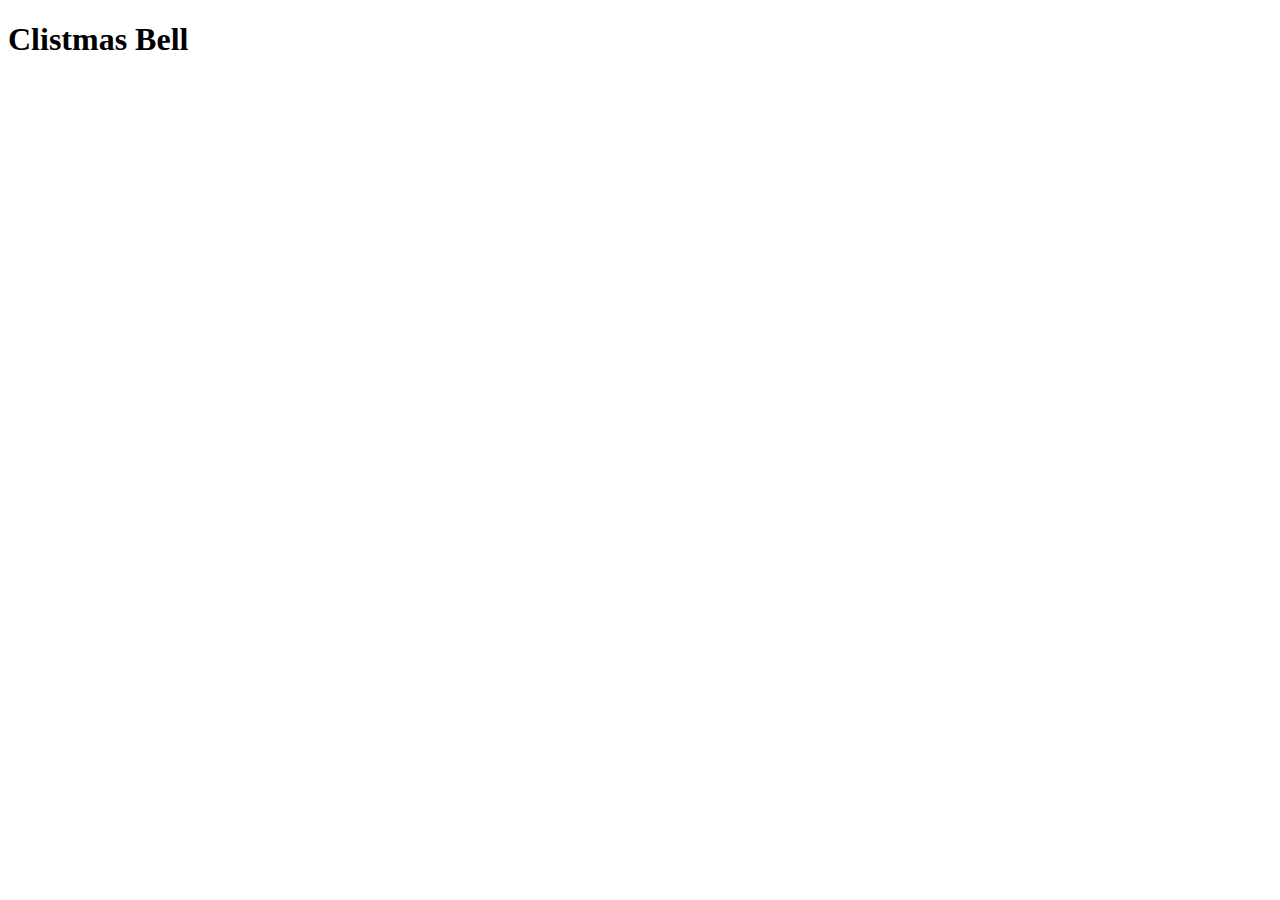
==== index.html @ e751ea10 "Updates" ====
<!doctype html><html lang="en"><head><meta charset="utf-8"><title>React App</title><link href="/bell_pj/static/css/main.5baca3f7.chunk.css" rel="stylesheet"></head><body><noscript>You need to enable JavaScript to run this app.</noscript><div id="title"><h1>Clistmas Bell</h1></div><div id="root"></div><script>!function(i){function e(e){for(var r,t,n=e[0],o=e[1],u=e[2],l=0,f=[];l<n.length;l++)t=n[l],p[t]&&f.push(p[t][0]),p[t]=0;for(r in o)Object.prototype.hasOwnProperty.call(o,r)&&(i[r]=o[r]);for(s&&s(e);f.length;)f.shift()();return c.push.apply(c,u||[]),a()}function a(){for(var e,r=0;r<c.length;r++){for(var t=c[r],n=!0,o=1;o<t.length;o++){var u=t[o];0!==p[u]&&(n=!1)}n&&(c.splice(r--,1),e=l(l.s=t[0]))}return e}var t={},p={2:0},c=[];function l(e){if(t[e])return t[e].exports;var r=t[e]={i:e,l:!1,exports:{}};return i[e].call(r.exports,r,r.exports,l),r.l=!0,r.exports}l.m=i,l.c=t,l.d=function(e,r,t){l.o(e,r)||Object.defineProperty(e,r,{enumerable:!0,get:t})},l.r=function(e){"undefined"!=typeof Symbol&&Symbol.toStringTag&&Object.defineProperty(e,Symbol.toStringTag,{value:"Module"}),Object.defineProperty(e,"__esModule",{value:!0})},l.t=function(r,e){if(1&e&&(r=l(r)),8&e)return r;if(4&e&&"object"==typeof r&&r&&r.__esModule)return r;var t=Object.create(null);if(l.r(t),Object.defineProperty(t,"default",{enumerable:!0,value:r}),2&e&&"string"!=typeof r)for(var n in r)l.d(t,n,function(e){return r[e]}.bind(null,n));return t},l.n=function(e){var r=e&&e.__esModule?function(){return e.default}:function(){return e};return l.d(r,"a",r),r},l.o=function(e,r){return Object.prototype.hasOwnProperty.call(e,r)},l.p="/bell_pj/";var r=window.webpackJsonp=window.webpackJsonp||[],n=r.push.bind(r);r.push=e,r=r.slice();for(var o=0;o<r.length;o++)e(r[o]);var s=n;a()}([])</script><script src="/bell_pj/static/js/1.d9368836.chunk.js"></script><script src="/bell_pj/static/js/main.cc7e8023.chunk.js"></script></body></html>
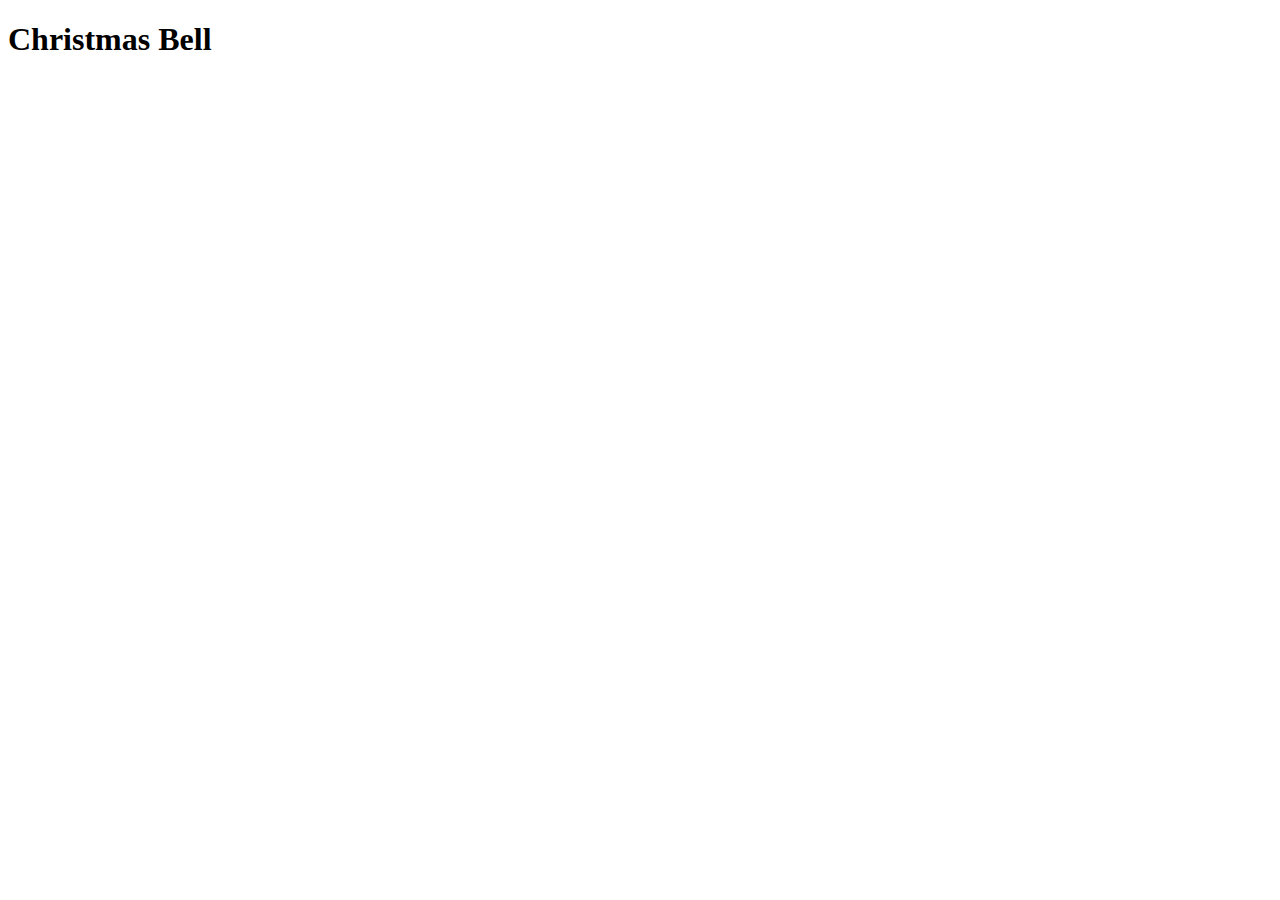
==== commit 84d42fd5: "Updates" ====
--- a/index.html
+++ b/index.html
@@ -1 +1 @@
-<!doctype html><html lang="en"><head><meta charset="utf-8"><title>React App</title><link href="/bell_pj/static/css/main.5baca3f7.chunk.css" rel="stylesheet"></head><body><noscript>You need to enable JavaScript to run this app.</noscript><div id="title"><h1>Clistmas Bell</h1></div><div id="root"></div><script>!function(i){function e(e){for(var r,t,n=e[0],o=e[1],u=e[2],l=0,f=[];l<n.length;l++)t=n[l],p[t]&&f.push(p[t][0]),p[t]=0;for(r in o)Object.prototype.hasOwnProperty.call(o,r)&&(i[r]=o[r]);for(s&&s(e);f.length;)f.shift()();return c.push.apply(c,u||[]),a()}function a(){for(var e,r=0;r<c.length;r++){for(var t=c[r],n=!0,o=1;o<t.length;o++){var u=t[o];0!==p[u]&&(n=!1)}n&&(c.splice(r--,1),e=l(l.s=t[0]))}return e}var t={},p={2:0},c=[];function l(e){if(t[e])return t[e].exports;var r=t[e]={i:e,l:!1,exports:{}};return i[e].call(r.exports,r,r.exports,l),r.l=!0,r.exports}l.m=i,l.c=t,l.d=function(e,r,t){l.o(e,r)||Object.defineProperty(e,r,{enumerable:!0,get:t})},l.r=function(e){"undefined"!=typeof Symbol&&Symbol.toStringTag&&Object.defineProperty(e,Symbol.toStringTag,{value:"Module"}),Object.defineProperty(e,"__esModule",{value:!0})},l.t=function(r,e){if(1&e&&(r=l(r)),8&e)return r;if(4&e&&"object"==typeof r&&r&&r.__esModule)return r;var t=Object.create(null);if(l.r(t),Object.defineProperty(t,"default",{enumerable:!0,value:r}),2&e&&"string"!=typeof r)for(var n in r)l.d(t,n,function(e){return r[e]}.bind(null,n));return t},l.n=function(e){var r=e&&e.__esModule?function(){return e.default}:function(){return e};return l.d(r,"a",r),r},l.o=function(e,r){return Object.prototype.hasOwnProperty.call(e,r)},l.p="/bell_pj/";var r=window.webpackJsonp=window.webpackJsonp||[],n=r.push.bind(r);r.push=e,r=r.slice();for(var o=0;o<r.length;o++)e(r[o]);var s=n;a()}([])</script><script src="/bell_pj/static/js/1.d9368836.chunk.js"></script><script src="/bell_pj/static/js/main.cc7e8023.chunk.js"></script></body></html>+<!doctype html><html lang="en"><head><meta charset="utf-8"><title>Christmas bell</title><link href="/bell_pj/static/css/main.5baca3f7.chunk.css" rel="stylesheet"></head><body><noscript>You need to enable JavaScript to run this app.</noscript><div id="title"><h1>Christmas Bell</h1></div><div id="root"></div><script>!function(i){function e(e){for(var r,t,n=e[0],o=e[1],u=e[2],l=0,f=[];l<n.length;l++)t=n[l],p[t]&&f.push(p[t][0]),p[t]=0;for(r in o)Object.prototype.hasOwnProperty.call(o,r)&&(i[r]=o[r]);for(s&&s(e);f.length;)f.shift()();return c.push.apply(c,u||[]),a()}function a(){for(var e,r=0;r<c.length;r++){for(var t=c[r],n=!0,o=1;o<t.length;o++){var u=t[o];0!==p[u]&&(n=!1)}n&&(c.splice(r--,1),e=l(l.s=t[0]))}return e}var t={},p={2:0},c=[];function l(e){if(t[e])return t[e].exports;var r=t[e]={i:e,l:!1,exports:{}};return i[e].call(r.exports,r,r.exports,l),r.l=!0,r.exports}l.m=i,l.c=t,l.d=function(e,r,t){l.o(e,r)||Object.defineProperty(e,r,{enumerable:!0,get:t})},l.r=function(e){"undefined"!=typeof Symbol&&Symbol.toStringTag&&Object.defineProperty(e,Symbol.toStringTag,{value:"Module"}),Object.defineProperty(e,"__esModule",{value:!0})},l.t=function(r,e){if(1&e&&(r=l(r)),8&e)return r;if(4&e&&"object"==typeof r&&r&&r.__esModule)return r;var t=Object.create(null);if(l.r(t),Object.defineProperty(t,"default",{enumerable:!0,value:r}),2&e&&"string"!=typeof r)for(var n in r)l.d(t,n,function(e){return r[e]}.bind(null,n));return t},l.n=function(e){var r=e&&e.__esModule?function(){return e.default}:function(){return e};return l.d(r,"a",r),r},l.o=function(e,r){return Object.prototype.hasOwnProperty.call(e,r)},l.p="/bell_pj/";var r=window.webpackJsonp=window.webpackJsonp||[],n=r.push.bind(r);r.push=e,r=r.slice();for(var o=0;o<r.length;o++)e(r[o]);var s=n;a()}([])</script><script src="/bell_pj/static/js/1.d9368836.chunk.js"></script><script src="/bell_pj/static/js/main.cc7e8023.chunk.js"></script></body></html>